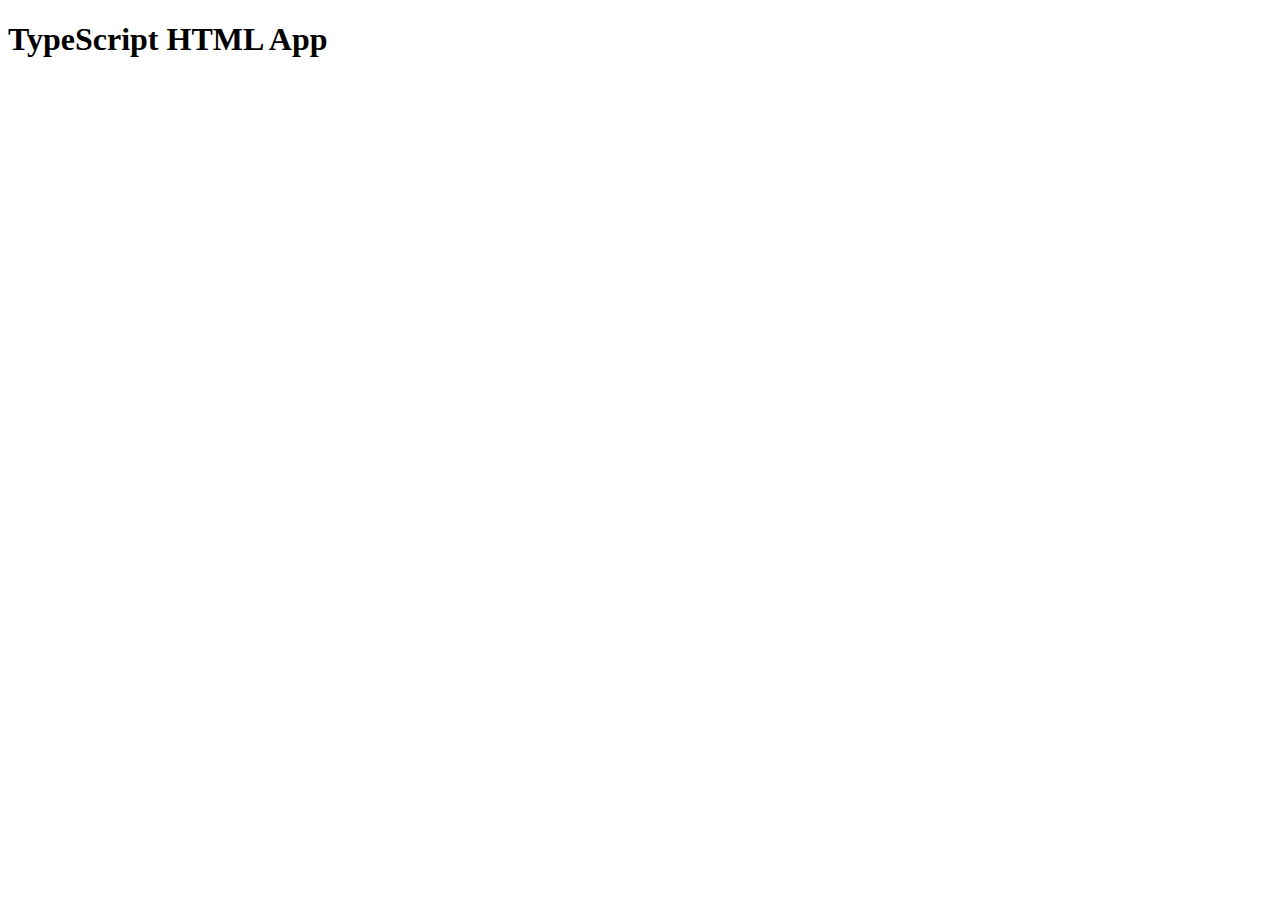
==== ExploringTypeScriptClasses/index.html @ fac48701 "Add other project files." ====
﻿<!DOCTYPE html>

<html lang="en">
<head>
    <meta charset="utf-8" />
    <title>TypeScript HTML App</title>
    <link rel="stylesheet" href="app.css" type="text/css" />
    <script src="app.js"></script>
</head>
<body>
    <h1>TypeScript HTML App</h1>

    <div id="content"></div>
</body>
</html>
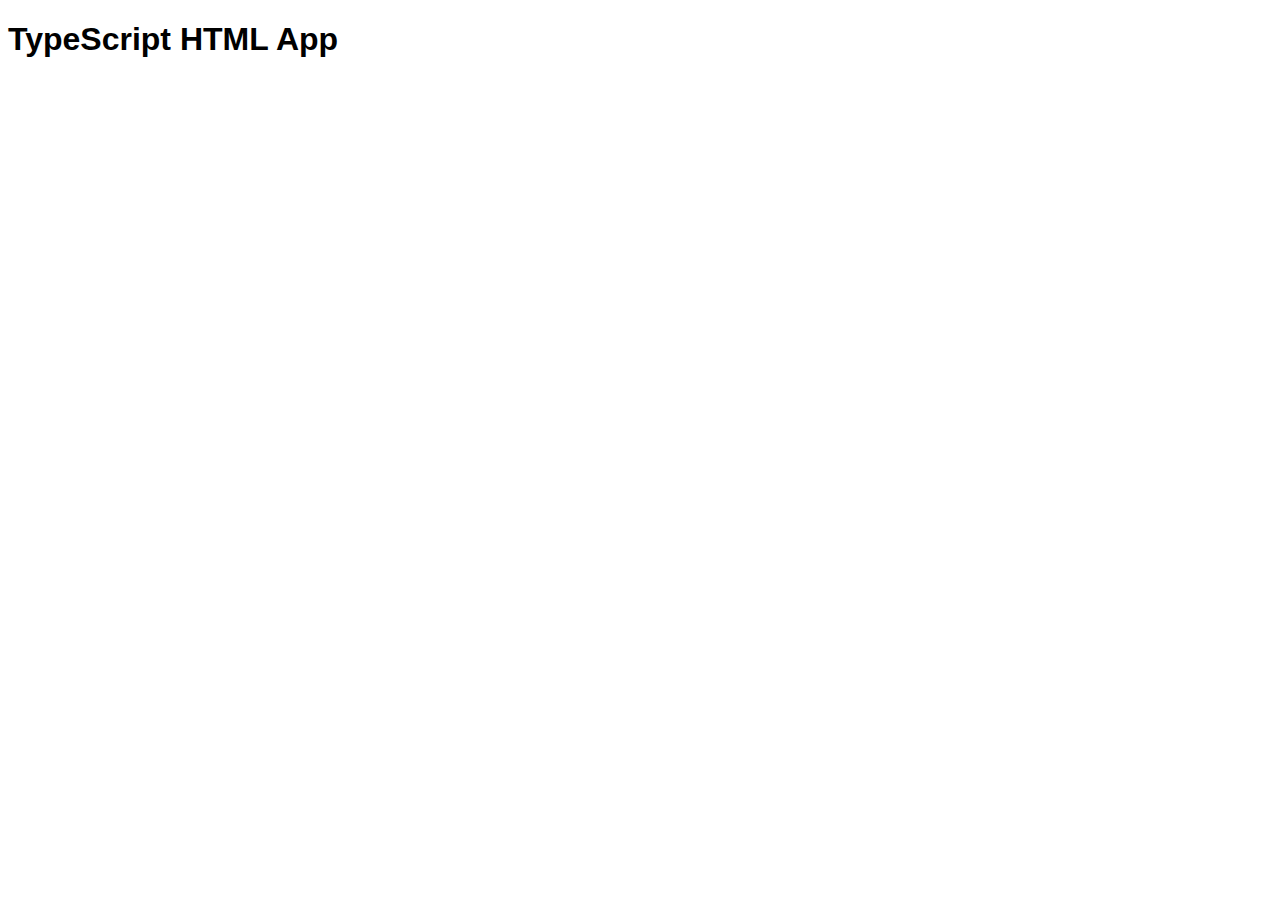
==== commit 8349dc2b: "Add car.ts." ====
--- a/ExploringTypeScriptClasses/index.html
+++ b/ExploringTypeScriptClasses/index.html
@@ -6,6 +6,7 @@
     <title>TypeScript HTML App</title>
     <link rel="stylesheet" href="app.css" type="text/css" />
     <script src="app.js"></script>
+    <script src="car.js"></script>
 </head>
 <body>
     <h1>TypeScript HTML App</h1>
--- a/ExploringTypeScriptClasses/app.css
+++ b/ExploringTypeScriptClasses/app.css
@@ -0,0 +1,7 @@
+﻿body {
+    font-family: 'Segoe UI', sans-serif;
+}
+
+span {
+    font-style: italic;
+}
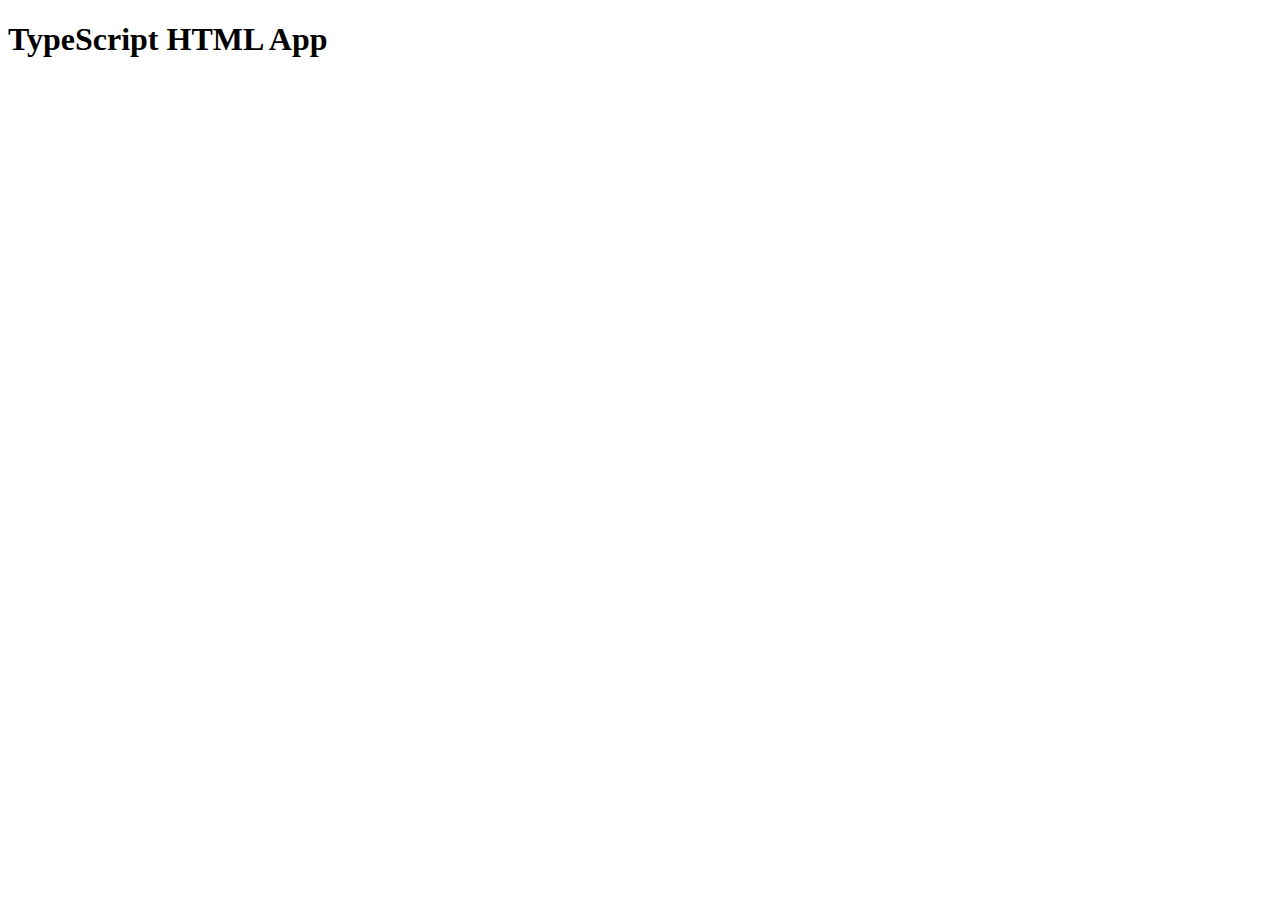
==== commit 2f2facd8: "Add Calculator to demonstrate casting" ====
--- a/ExploringTypeScriptClasses/index.html
+++ b/ExploringTypeScriptClasses/index.html
@@ -4,9 +4,10 @@
 <head>
     <meta charset="utf-8" />
     <title>TypeScript HTML App</title>
-    <link rel="stylesheet" href="app.css" type="text/css" />
+    <link rel="stylesheet" href="Styles/styles.css" type="text/css" />
     <script src="app.js"></script>
     <script src="car.js"></script>
+    <script src="index.js"></script>
 </head>
 <body>
     <h1>TypeScript HTML App</h1>
